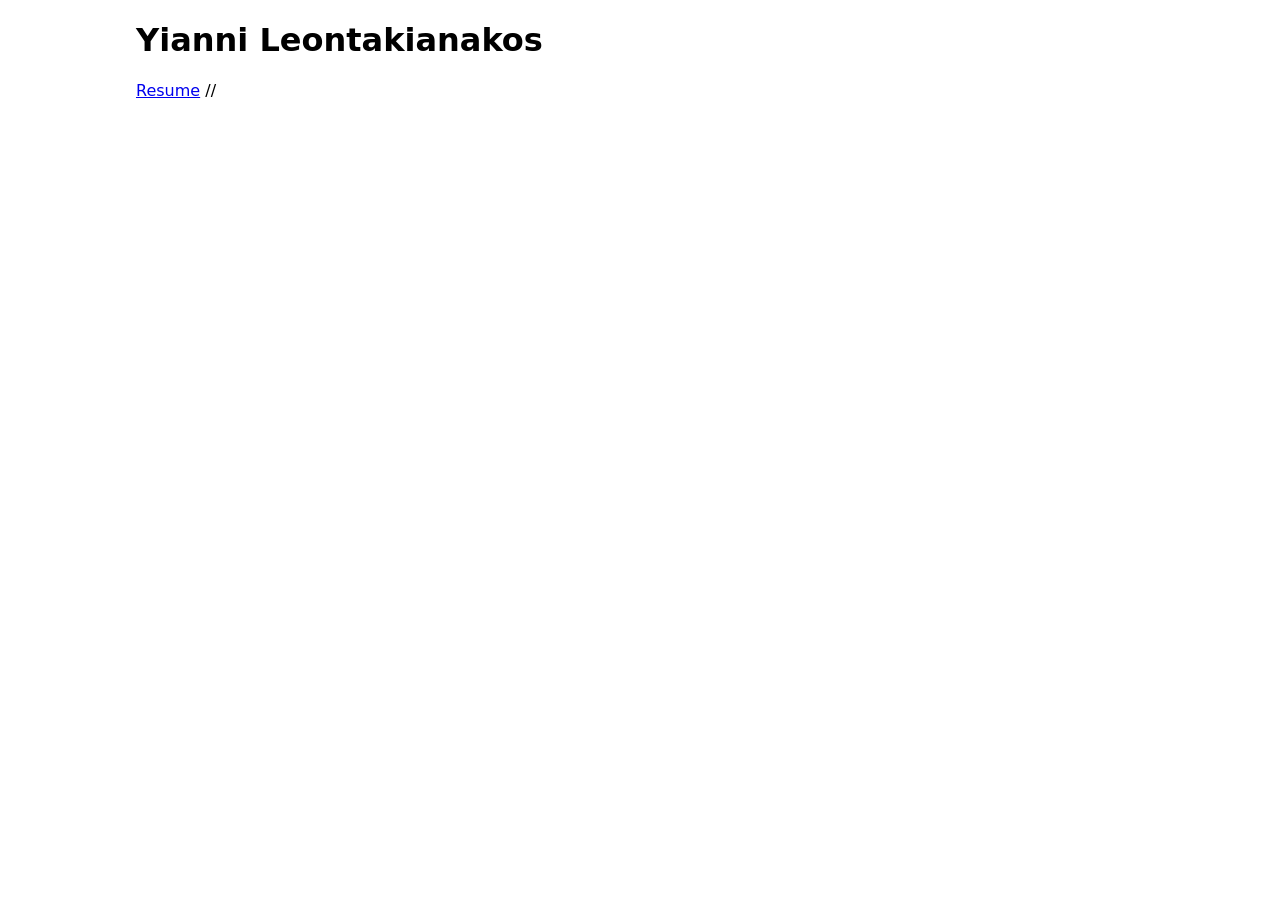
==== resume.html @ 20a3976f "dark mode, resume page, changes to home page layout" ====
<!DOCTYPE html>
<html lang="en">

<head>
    <meta charset="UTF-8">
    <meta name="viewport" content="width=device-width, initial-scale=1.0">
    <title>Yianni</title>
    <link rel="stylesheet" href="style.css" />
</head>

<body>
    <header>
        <h1>Yianni Leontakianakos</h1>
        <nav>
            <nav>
                <a href="resume.html">Resume</a> //
            </nav>
        </nav>
    </header>
</body>

</html>
---- style.css ----
:root {
font-family: system-ui, "Segoe UI", Roboto, Helvetica, Arial, sans-serif, "Apple Color Emoji", "Segoe UI Emoji", "Segoe UI Symbol";
    --color1:#3f3f37;
    --color2:#d6d6b1;
    --color3:#494331;
    --color4:#878472;
    --color5:#d16014;

    color-scheme: dark light;
    /* background-color: #433e3f; */
}

.element {
font-family: var(--system-ui);
}

header{
    padding-left: 128px;
    /* color: #c0b7b1; */
}

.textBody{
    /* display: flex; */
    align-items:center;
    margin: 0 auto;
    padding: 0 16px;
    width: 80%;
    gap: 20px;
}

.textBody img{
    max-width: 250px;
    height: fit-content;
    border-radius: 8px;
    justify-content: center;
    float: left ;
    margin-right: 1.5rem;
}
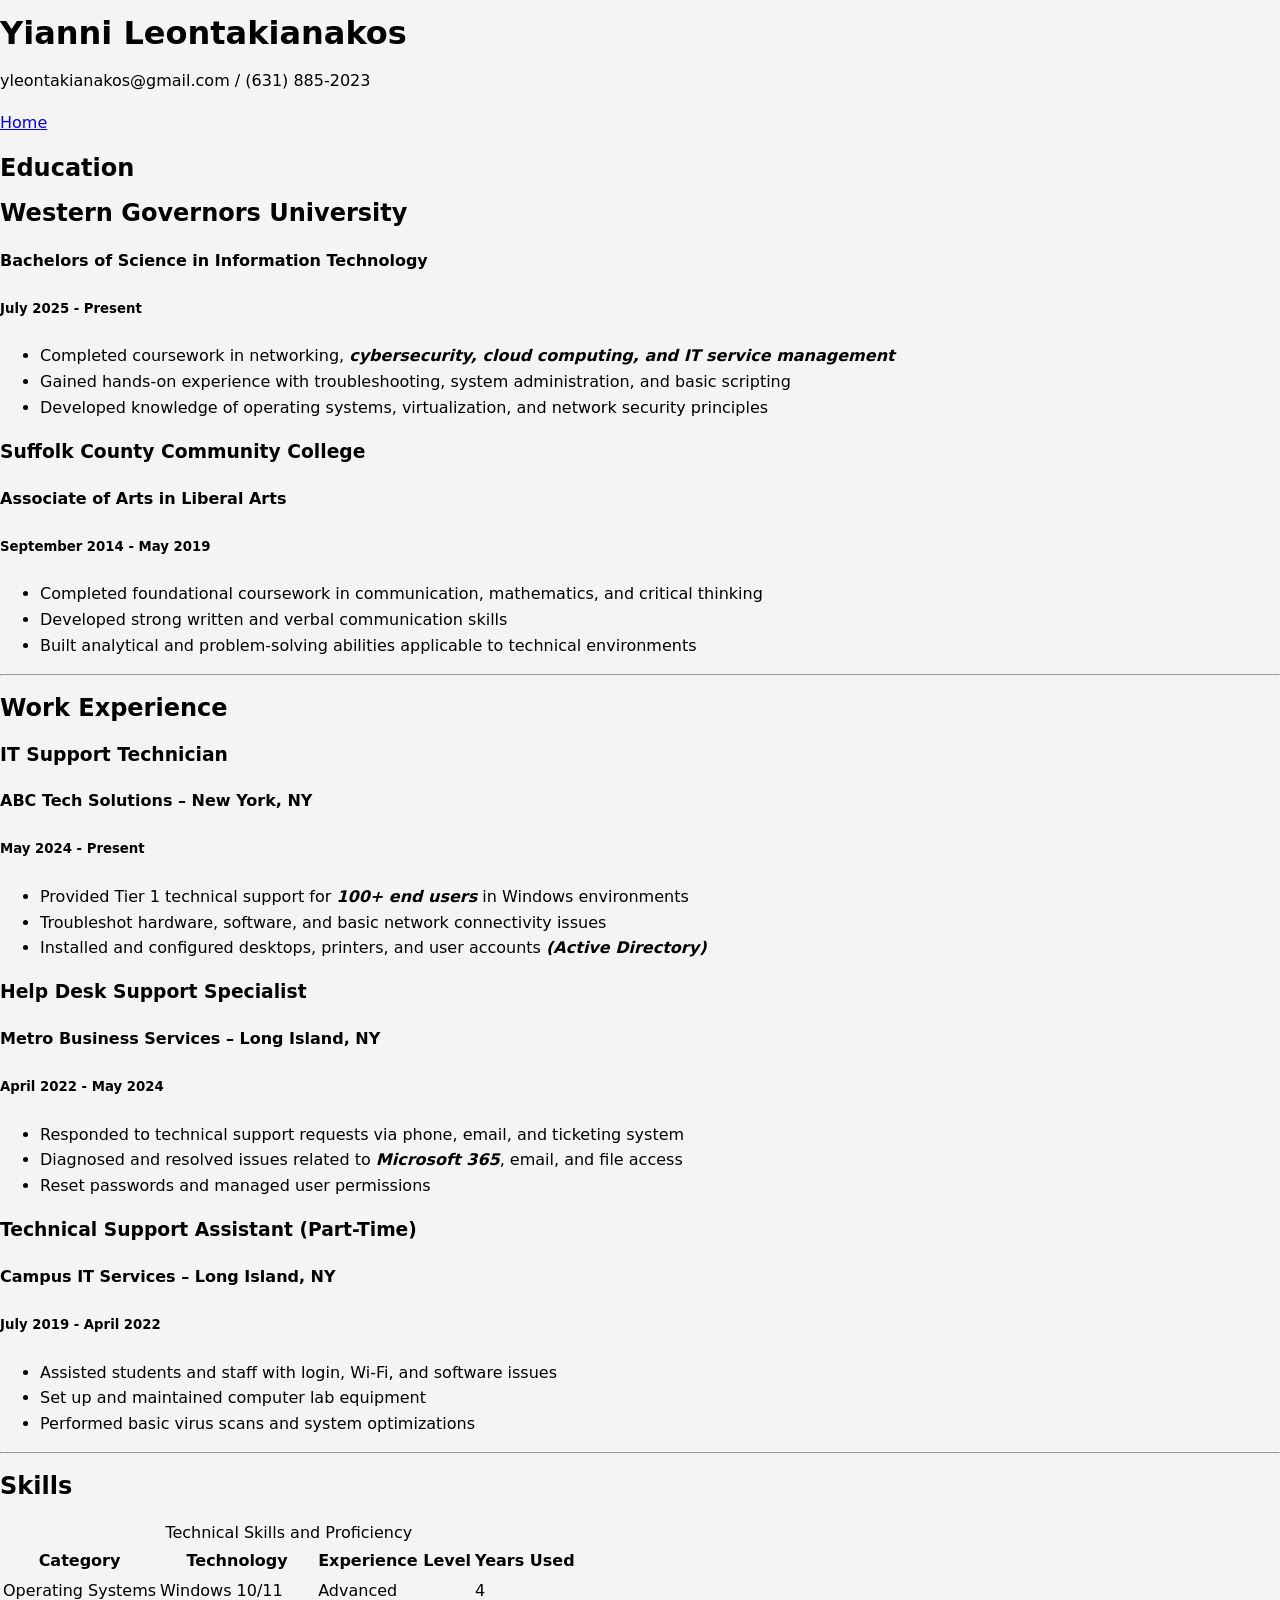
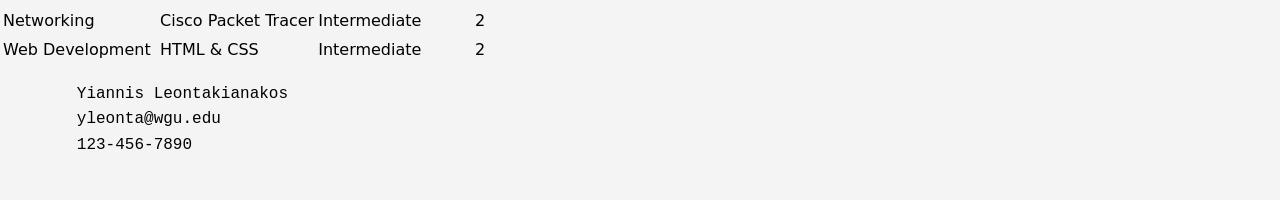
==== commit d4f34aa1: "Redesigned home page" ====
--- a/resume.html
+++ b/resume.html
@@ -9,14 +9,160 @@
 </head>
 
 <body>
+
     <header>
+        <!--Resume Heading-->
         <h1>Yianni Leontakianakos</h1>
+        <p>yleontakianakos@gmail.com / (631) 885-2023</p>
         <nav>
-            <nav>
-                <a href="resume.html">Resume</a> //
-            </nav>
+            <a href="index.html">Home</a>
         </nav>
     </header>
+
+    <main>
+        <!--Education Section-->
+        <section>
+            <h1 class="sectionHeader">Education</h1>
+            <!-- Second School -->
+            <article>
+                <h2>Western Governors University</h2>
+                <div class="schoolJob">
+                    <h4>Bachelors of Science in Information Technology</h4>
+                    <h5>July 2025 - Present</h5>
+                </div>
+                <ul>
+                    <li>Completed coursework in networking, <em>
+                            <strong>
+                                cybersecurity, cloud computing, and IT service
+                                management
+                            </strong>
+                        </em></li>
+                    <li>Gained hands-on experience with troubleshooting, system administration, and basic scripting</li>
+                    <li>Developed knowledge of operating systems, virtualization, and network security principles</li>
+                </ul>
+            </article>
+            <!-- Second School -->
+            <article>
+                <h3>Suffolk County Community College</h3>
+                <div class="schoolJob">
+                    <h4>Associate of Arts in Liberal Arts</h4>
+                    <h5>September 2014 - May 2019</h5>
+                </div>
+                <ul>
+                    <li>Completed foundational coursework in communication, mathematics, and critical thinking</li>
+                    <li>Developed strong written and verbal communication skills</li>
+                    <li>Built analytical and problem-solving abilities applicable to technical environments</li>
+                </ul>
+            </article>
+        </section>
+        <hr />
+        <!--Work Experience Section-->
+        <section>
+            <h2 class="sectionHeader">Work Experience</h2>
+            <!-- JOB 1 -->
+            <article>
+                <h3>IT Support Technician</h3>
+                <span class="schoolJob">
+                    <h4>ABC Tech Solutions – New York, NY</h4>
+                    <h5>May 2024 - Present</h5>
+                </span>
+                <ul>
+                    <li>Provided Tier 1 technical support for <em><strong>100+ end users</strong></em> in Windows
+                        environments
+                    </li>
+                    <li>Troubleshot hardware, software, and basic network connectivity issues</li>
+                    <li>Installed and configured desktops, printers, and user accounts <em>
+                            <strong>(Active
+                                Directory)</strong>
+                        </em></li>
+                </ul>
+            </article>
+            <!-- JOB 2 -->
+            <article>
+                <h3>Help Desk Support Specialist</h3>
+                <span class="schoolJob">
+                    <h4>Metro Business Services – Long Island, NY</h4>
+                    <h5>April 2022 - May 2024</h5>
+                </span>
+                <ul>
+                    <li>Responded to technical support requests via phone, email, and ticketing system</li>
+                    <li>Diagnosed and resolved issues related to <em><strong>Microsoft 365</strong></em>, email, and
+                        file access
+                    </li>
+                    <li>Reset passwords and managed user permissions</li>
+                </ul>
+            </article>
+            <!-- JOB 3 -->
+            <article>
+                <h3>Technical Support Assistant (Part-Time)</h3>
+                <span class="schoolJob">
+                    <h4>Campus IT Services – Long Island, NY</h4>
+                    <h5>July 2019 - April 2022</h5>
+                </span>
+                <ul>
+                    <li>Assisted students and staff with login, Wi-Fi, and software issues</li>
+                    <li>Set up and maintained computer lab equipment</li>
+                    <li>Performed basic virus scans and system optimizations</li>
+                </ul>
+            </article>
+        </section>
+        <hr />
+        <!--Technical Skills Section-->
+        <section>
+            <h2 class="sectionHeader">Skills</h2>
+            <table>
+                <caption>
+                    Technical Skills and Proficiency
+                </caption>
+                <!--Column Titles-->
+                <thead>
+                    <tr>
+                        <th>Category</th>
+                        <th>Technology</th>
+                        <th>Experience Level</th>
+                        <th>Years Used</th>
+                    </tr>
+                </thead>
+                <tbody>
+                    <!--Row 1-->
+                    <tr>
+                        <td>Operating Systems</td>
+                        <td>Windows 10/11</td>
+                        <td>Advanced</td>
+                        <td>4</td>
+                    </tr>
+                    <!--Row 2-->
+                    <tr>
+                        <td>Networking</td>
+                        <td>Cisco Packet Tracer</td>
+                        <td>Intermediate</td>
+                        <td>2</td>
+                    </tr>
+                    <!--Row 3-->
+                    <tr>
+                        <td>Web Development</td>
+                        <td>HTML & CSS</td>
+                        <td>Intermediate</td>
+                        <td>2</td>
+                    </tr>
+                </tbody>
+            </table>
+        </section>
+    </main>
+
+    <!--Footing-->
+    <footer>
+        <pre>
+        Yiannis Leontakianakos
+        yleonta@wgu.edu
+        123-456-7890
+        </pre>
+    </footer>
+
+    <script>
+        document.getElementById("currentDate").textContent =
+            new Date().toDateString();
+    </script>
 </body>
 
 </html>
--- a/style.css
+++ b/style.css
@@ -1,38 +1,95 @@
 :root {
-font-family: system-ui, "Segoe UI", Roboto, Helvetica, Arial, sans-serif, "Apple Color Emoji", "Segoe UI Emoji", "Segoe UI Symbol";
-    --color1:#3f3f37;
-    --color2:#d6d6b1;
-    --color3:#494331;
-    --color4:#878472;
-    --color5:#d16014;
+    font-family: system-ui, "Segoe UI", Roboto, Helvetica, Arial, sans-serif, "Apple Color Emoji", "Segoe UI Emoji", "Segoe UI Symbol";
 
-    color-scheme: dark light;
-    /* background-color: #433e3f; */
+    /* --background:#3f3f37;
+    --text:#ebebda;
+    --accent1:#494331;
+    --accent2:#878472;
+    --pop:#d16014; */
 }
 
-.element {
-font-family: var(--system-ui);
+/* header{
+    border-bottom: 2px solid;
+    border-radius: 2px;
+    background-color: black;
+   /* color: var(--text);
+    position: sticky;
+    top: 0;
+} */
+body{
+    background-color: #f4f4f4;
+    /* color: #555; */
+    font-size: 16px;
+    line-height: 1.6em;
+    margin: 0;
 }
 
-header{
-    padding-left: 128px;
-    /* color: #c0b7b1; */
+.container{
+    width: 80%;
+    margin: auto;
+    display: flow-root;
+    padding: 0 16px; /*mobile spacing*/
 }
 
-.textBody{
-    /* display: flex; */
-    align-items:center;
-    margin: 0 auto;
-    padding: 0 16px;
-    width: 80%;
-    gap: 20px;
+@media (min-width: 768px) {
+    .container{
+        padding: 0 32px; /*tablet spacing*/
+    }
 }
 
-.textBody img{
+@media (min-width: 1024px) {
+    .container{
+        padding: 0 48px; /*desktop spacing*/
+    }
+}
+
+#main-header {
+    padding: 0 32px;
+    background-color: #f4f4f4;
+    margin-bottom: 0;
+}
+
+#main-header h1 {
+    margin: 0;
+    padding: 8px 0;
+}
+
+#navbar{
+    position: sticky;
+    top: 0;
+    border-bottom: 2px solid black;
+    margin-bottom: 16px;
+    padding: 5px 32px 5px;
+    background-color: #f4f4f4;
+    z-index: 100;
+}
+
+#navbar ul{
+    padding: 0;
+    list-style: none;
+    display: flex;
+    gap: 8px 32px;
+    color: black;
+    margin: 0;
+}
+
+#navbar a{
+    color: black;
+    text-decoration: none;
+    font-size: 18px;
+    transition: letter-spacing 0.3s;
+}
+
+#navbar a:hover{
+    color: #555;
+    font-weight: bold;
+    letter-spacing: 2px;
+}
+
+#about-me img{
     max-width: 250px;
     height: fit-content;
     border-radius: 8px;
-    justify-content: center;
     float: left ;
-    margin-right: 1.5rem;
+    margin-right: 16px;
 }
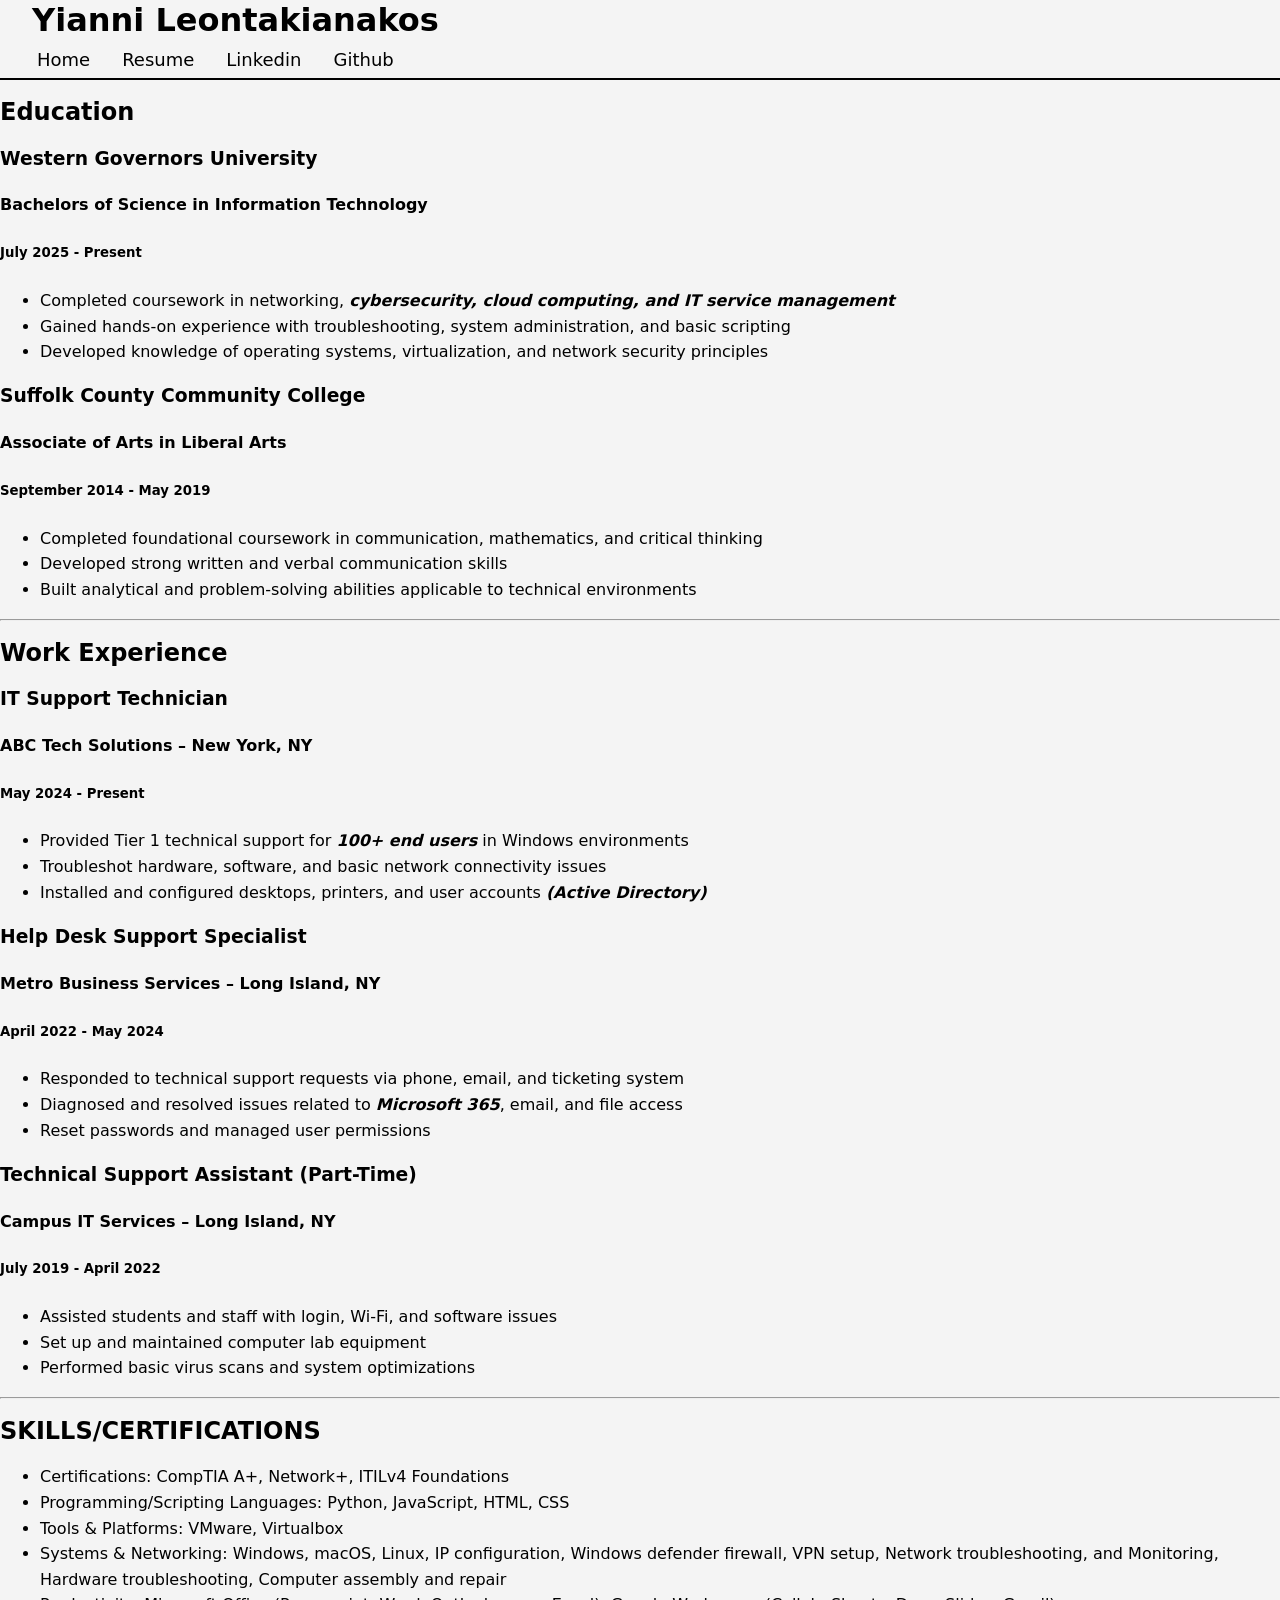
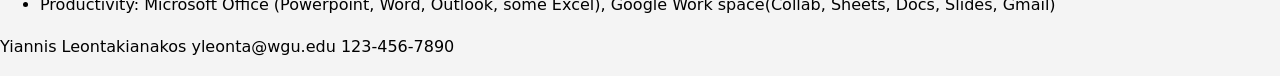
==== commit dde05a8d: "Added home, linkedin and html links. made slight changes to home page and resume. added resume pdf f" ====
--- a/resume.html
+++ b/resume.html
@@ -10,22 +10,29 @@
 
 <body>
 
-    <header>
-        <!--Resume Heading-->
+    <!-- Header -->
+    <header id="main-header">
         <h1>Yianni Leontakianakos</h1>
-        <p>yleontakianakos@gmail.com / (631) 885-2023</p>
-        <nav>
-            <a href="index.html">Home</a>
+        <nav id="navbar">
+            <ul>
+                <li><a href="index.html">Home</a></li>
+                <li><a href="resume.html">Resume</a></li>
+                <li><a href="https://www.linkedin.com/in/yiannisl/" target="_blank"
+                        rel="noopener noreferrer">Linkedin</a></li>
+                <li><a href="https://github.com/yiannii" target="_blank" rel="noopener noreferrer">Github</a></li>
+            </ul>
+            <span id="clock"></span>
         </nav>
+        <!-- Navigation Bar -->
     </header>
 
     <main>
         <!--Education Section-->
         <section>
-            <h1 class="sectionHeader">Education</h1>
-            <!-- Second School -->
+            <h2 class="sectionHeader">Education</h2>
+            <!-- First School -->
             <article>
-                <h2>Western Governors University</h2>
+                <h3>Western Governors University</h3>
                 <div class="schoolJob">
                     <h4>Bachelors of Science in Information Technology</h4>
                     <h5>July 2025 - Present</h5>
@@ -109,54 +116,26 @@
         <hr />
         <!--Technical Skills Section-->
         <section>
-            <h2 class="sectionHeader">Skills</h2>
-            <table>
-                <caption>
-                    Technical Skills and Proficiency
-                </caption>
-                <!--Column Titles-->
-                <thead>
-                    <tr>
-                        <th>Category</th>
-                        <th>Technology</th>
-                        <th>Experience Level</th>
-                        <th>Years Used</th>
-                    </tr>
-                </thead>
-                <tbody>
-                    <!--Row 1-->
-                    <tr>
-                        <td>Operating Systems</td>
-                        <td>Windows 10/11</td>
-                        <td>Advanced</td>
-                        <td>4</td>
-                    </tr>
-                    <!--Row 2-->
-                    <tr>
-                        <td>Networking</td>
-                        <td>Cisco Packet Tracer</td>
-                        <td>Intermediate</td>
-                        <td>2</td>
-                    </tr>
-                    <!--Row 3-->
-                    <tr>
-                        <td>Web Development</td>
-                        <td>HTML & CSS</td>
-                        <td>Intermediate</td>
-                        <td>2</td>
-                    </tr>
-                </tbody>
-            </table>
+            <h2 class="sectionHeader">SKILLS/CERTIFICATIONS</h2>
+            <ul>
+                <li>Certifications: CompTIA A+, Network+, ITILv4 Foundations</li>
+                <li>Programming/Scripting Languages: Python, JavaScript, HTML, CSS</li>
+                <li>Tools & Platforms: VMware, Virtualbox</li>
+                <li>Systems & Networking: Windows, macOS, Linux, IP configuration, Windows defender firewall, VPN setup,
+                    Network troubleshooting, and Monitoring, Hardware troubleshooting, Computer assembly and repair</li>
+                <li>Productivity: Microsoft Office (Powerpoint, Word, Outlook, some Excel), Google Work space(Collab,
+                    Sheets, Docs, Slides, Gmail)</li>
+            </ul>
         </section>
     </main>
 
     <!--Footing-->
     <footer>
-        <pre>
-        Yiannis Leontakianakos
-        yleonta@wgu.edu
-        123-456-7890
-        </pre>
+        <p>
+            Yiannis Leontakianakos
+            yleonta@wgu.edu
+            123-456-7890
+        </p>
     </footer>
 
     <script>
--- a/style.css
+++ b/style.css
@@ -47,6 +47,11 @@
     padding: 0 32px;
     background-color: #f4f4f4;
     margin-bottom: 0;
+    position: sticky;
+    top: 0;
+    z-index: 100;
+    border-bottom: 2px solid black;
+    margin-bottom: 16px;
 }
 
 #main-header h1 {
@@ -55,13 +60,20 @@
 }
 
 #navbar{
-    position: sticky;
-    top: 0;
-    border-bottom: 2px solid black;
-    margin-bottom: 16px;
-    padding: 5px 32px 5px;
+    /* position: sticky;
+    top: 0; */
+    /* border-bottom: 2px solid black; */
+    /* margin-bottom: 16px; */
+    padding: 5px 5px 5px;
     background-color: #f4f4f4;
-    z-index: 100;
+    /* z-index: 100; */
+    display: flex;
+    align-items: center;
+}
+
+#clock{
+    font-style: italic;
+    margin-left: auto;
 }
 
 #navbar ul{
@@ -77,13 +89,13 @@
     color: black;
     text-decoration: none;
     font-size: 18px;
-    transition: letter-spacing 0.3s;
+    transition: all 0.4s;
 }
 
 #navbar a:hover{
-    color: #555;
+    color: #383838;
     font-weight: bold;
-    letter-spacing: 2px;
+    letter-spacing: 1px;
 }
 
 #about-me img{
